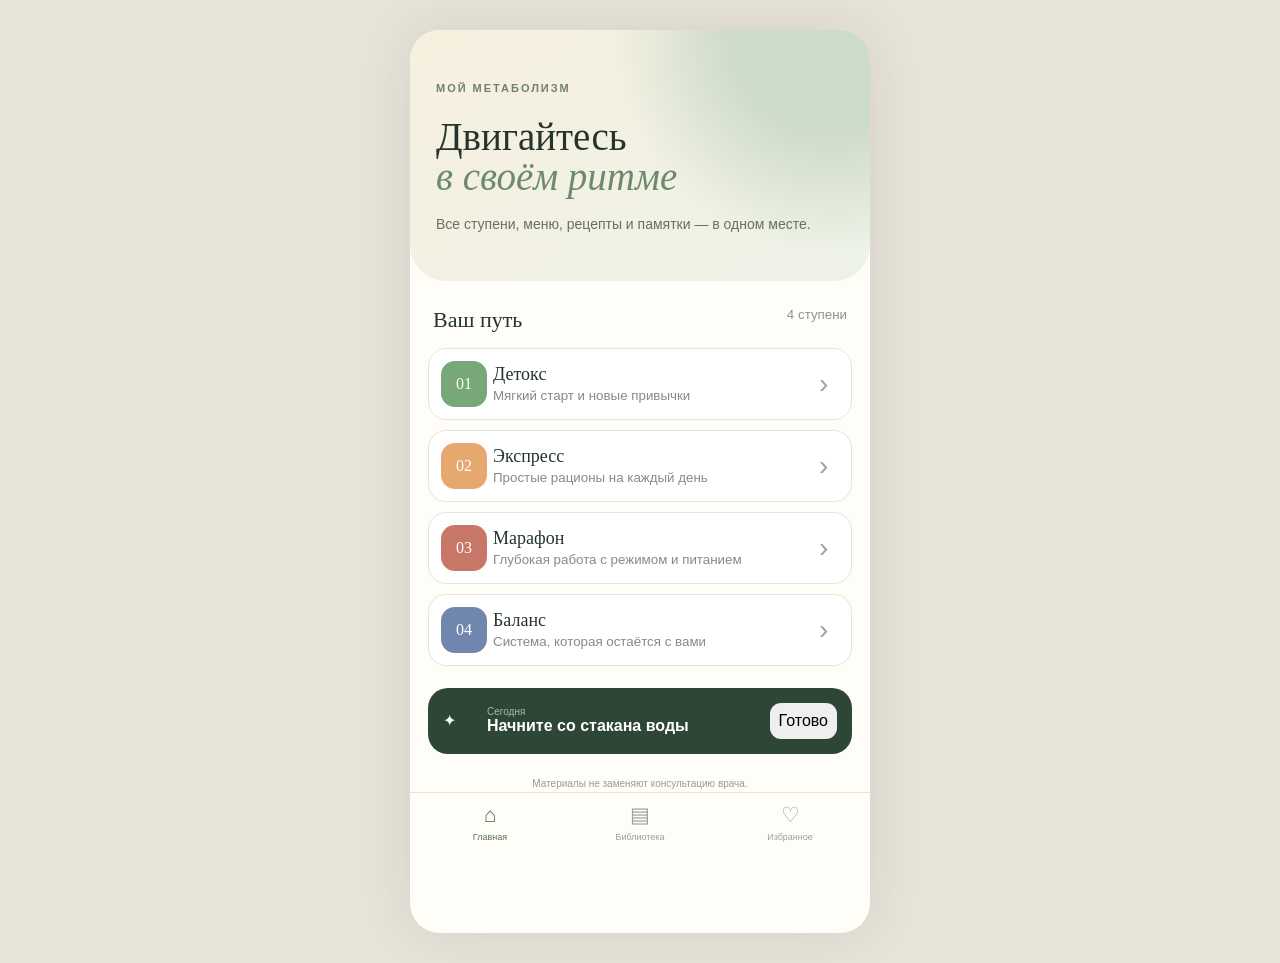
==== index.html @ 59013296 "Публикация мобильного приложения" ====
<!doctype html>
<html lang="ru">
<head>
  <meta charset="utf-8">
  <meta name="viewport" content="width=device-width,initial-scale=1,viewport-fit=cover">
  <meta name="theme-color" content="#fffdf8">
  <title>Мой метаболизм</title>
  <link rel="icon" href="/favicon.svg">
  <link rel="stylesheet" href="/app.css?v=3">
</head>
<body>
  <main id="app" class="shell"><div class="startup"><b>Мой метаболизм</b></div></main>
  <script src="/app.js?v=3" defer></script>
</body>
</html>
---- app.css ----
:root{--ink:#26352c;--paper:#fffdf8}*{box-sizing:border-box}html,body{margin:0;min-height:100%;background:#e8e4da;color:var(--ink);font-family:Arial,sans-serif}button,input{font:inherit}.shell{width:100%;max-width:460px;min-height:100dvh;margin:auto;background:var(--paper);padding-bottom:94px;box-shadow:0 0 60px #36403620}.startup{min-height:100dvh;display:grid;place-items:center;background:linear-gradient(145deg,#f7f0df,#edf2e7);font-family:Georgia,serif;font-size:24px}.hero{padding:52px 26px 32px;background:radial-gradient(circle at 92% 0,#cddbc9 0 20%,transparent 45%),linear-gradient(145deg,#f7f0df,#edf2e7);border-radius:0 0 36px 36px}.eyebrow{font-size:11px;text-transform:uppercase;letter-spacing:.18em;color:#72806f;font-weight:700}.hero h1{font-family:Georgia,serif;font-size:39px;line-height:1.02;margin:23px 0 16px;font-weight:400}.hero em{color:#6e8a6d;font-weight:400}.hero p,.pagehead p,.flowintro p,.menuerror p{font-size:14px;line-height:1.6;color:#657066}.content,.detailbody,.flowbody,.days,.page{padding:26px 18px}.section-title{display:flex;justify-content:space-between;margin:0 5px 15px}.section-title span,.detailbody h2{font-family:Georgia,serif;font-size:22px}.section-title small{color:#8c968d}.stage-list{display:grid;gap:10px}.stage{width:100%;border:1px solid #e8e4da;background:#fff;border-radius:18px;padding:12px;display:grid;grid-template-columns:52px 1fr 20px;text-align:left;align-items:center;color:var(--ink)}.stage-num{width:46px;height:46px;border-radius:14px;display:grid;place-items:center;color:#fff;font-family:Georgia,serif}.stage b{font-family:Georgia,serif;font-size:18px;font-weight:500;display:block}.stage small,.planpick small{display:block;color:#858b85;margin-top:3px}.stage i,.planpick i{font-size:28px;color:#9ca49c;font-style:normal}.today{margin-top:22px;background:#2e4636;color:#fff;border-radius:20px;padding:15px;display:grid;grid-template-columns:34px 1fr auto;align-items:center;gap:10px}.today small,.today b{display:block}.today small{opacity:.6;font-size:10px}.today button{border:0;border-radius:11px;padding:9px}.notice{font-size:10px;text-align:center;color:#9b9b92;margin:24px 15px}.bottomnav{position:fixed;z-index:5;bottom:0;left:50%;transform:translateX(-50%);width:min(100%,460px);height:78px;background:#fffdf8f5;border-top:1px solid #e9e3d7;display:grid;grid-template-columns:repeat(3,1fr);padding:9px 5px 12px}.bottomnav button{border:0;background:none;color:#9aa099;font-size:9px;display:flex;flex-direction:column;gap:5px;align-items:center}.bottomnav span{font-size:21px}.bottomnav .active{color:#55735b}.detailhead,.flowhead{padding:24px 22px 32px;background:linear-gradient(145deg,#e8f0e4,#fff4df);border-radius:0 0 30px 30px}.back{width:39px;height:39px;border:1px solid #ffffffaa;border-radius:13px;background:#ffffffbb;font-size:28px;color:#405044}.detailhead span,.flowhead small,.pagehead small,.flowintro small{display:block;font-size:10px;letter-spacing:.15em;text-transform:uppercase;color:#728673;margin-top:22px}.detailhead h1,.flowhead h1,.pagehead h1{font-family:Georgia,serif;font-weight:400;font-size:36px;margin:8px 0}.detailbody ul{list-style:none;padding:0}.detailbody li{padding:12px;background:#f6f3eb;border-radius:14px;margin:7px 0;font-size:13px}.planpick{width:100%;border:1px solid #e7e0d4;background:#fff;border-radius:16px;margin:8px 0;padding:13px 42px 13px 15px;text-align:left;position:relative;color:var(--ink)}.planpick span{font-size:9px;text-transform:uppercase;color:#7b917b}.planpick b{display:block;font-size:14px;margin:4px 0}.planpick i{position:absolute;right:15px;top:22px}.doc{display:flex;align-items:center;background:#fff;border:1px solid #e9e4d9;border-radius:15px;margin:8px 0}.doc a{padding:13px;flex:1;color:inherit;text-decoration:none}.doc b,.doc small{display:block}.doc small{font-size:9px;color:#999d97;margin-top:4px}.doc button{border:0;background:none;padding:18px;color:#b46f68;font-size:20px}.search{width:100%;border:1px solid #e4dfd4;border-radius:16px;padding:15px;margin:8px 0 15px}.steps{display:grid;grid-template-columns:repeat(3,1fr);gap:4px;margin-top:20px}.steps span{font-size:8px;color:#a3a7a1;text-align:center}.steps i{width:25px;height:25px;border-radius:50%;background:#e5e3dc;display:grid;place-items:center;margin:0 auto 5px;font-style:normal}.steps .on,.steps .done{color:#48634e}.steps .on i,.steps .done i{background:#5e7a62;color:#fff}.flowintro{display:grid;grid-template-columns:43px 1fr;gap:12px}.flowintro>span{width:42px;height:42px;border-radius:14px;background:#edf2e8;display:grid;place-items:center}.flowintro h2{font-family:Georgia,serif;font-weight:400;margin:5px 0}.checklist{margin:20px 0}.checklist button{width:100%;border:0;border-bottom:1px solid #ece8df;background:transparent;padding:13px 4px;display:grid;grid-template-columns:29px 1fr;gap:10px;text-align:left;color:#3d4b40}.checklist i{width:25px;height:25px;border:1px solid #cfd6cc;border-radius:8px;display:grid;place-items:center;font-style:normal}.checklist .checked{color:#8a918a;text-decoration:line-through}.checklist .checked i{background:#66806a;color:white}.primary{width:100%;border:0;border-radius:15px;background:#304a38;color:#fff;padding:15px}.dayhero{background:#eef2e9;border-radius:20px;padding:18px}.dayhero h2{font-family:Georgia,serif;font-size:34px;font-weight:400;margin:7px 0}.meal{display:grid;grid-template-columns:35px 1fr;gap:11px;border:1px solid #e8e2d7;border-radius:18px;padding:15px 12px;margin:9px 0;background:#fff}.meal>span{width:31px;height:31px;border-radius:11px;background:#5e7a62;color:#fff;display:grid;place-items:center}.meal small{font-size:9px;color:#8b968d}.meal h3{font-family:Georgia,serif;font-size:21px;font-weight:400;margin:3px 0 9px}.meal p{margin:7px 0;padding:9px 10px;background:#f7f4ed;border-radius:10px;font-size:12px;line-height:1.55;color:#536057}.daynav{position:sticky;bottom:10px;margin-top:18px;padding:10px;background:#fffdf8;border:1px solid #dfdbd1;border-radius:16px;display:grid;grid-template-columns:1fr auto 1fr;align-items:center;gap:8px}.daynav button{border:0;border-radius:11px;background:#304a38;color:#fff;padding:11px 8px;font-size:11px}.daynav button:disabled{background:#e1e1da;color:#9da19c}.daynav span{text-align:center;font-size:11px}.loading,.menuerror{min-height:300px;display:flex;flex-direction:column;align-items:center;justify-content:center;text-align:center;padding:25px}.loading:before{content:'';width:34px;height:34px;border:3px solid #ddd;border-top-color:#5e7a62;border-radius:50%;animation:spin .8s linear infinite;margin-bottom:14px}@keyframes spin{to{transform:rotate(360deg)}}@media(min-width:700px){body{padding:30px}.shell{border-radius:30px;overflow:hidden}.bottomnav{bottom:30px}}
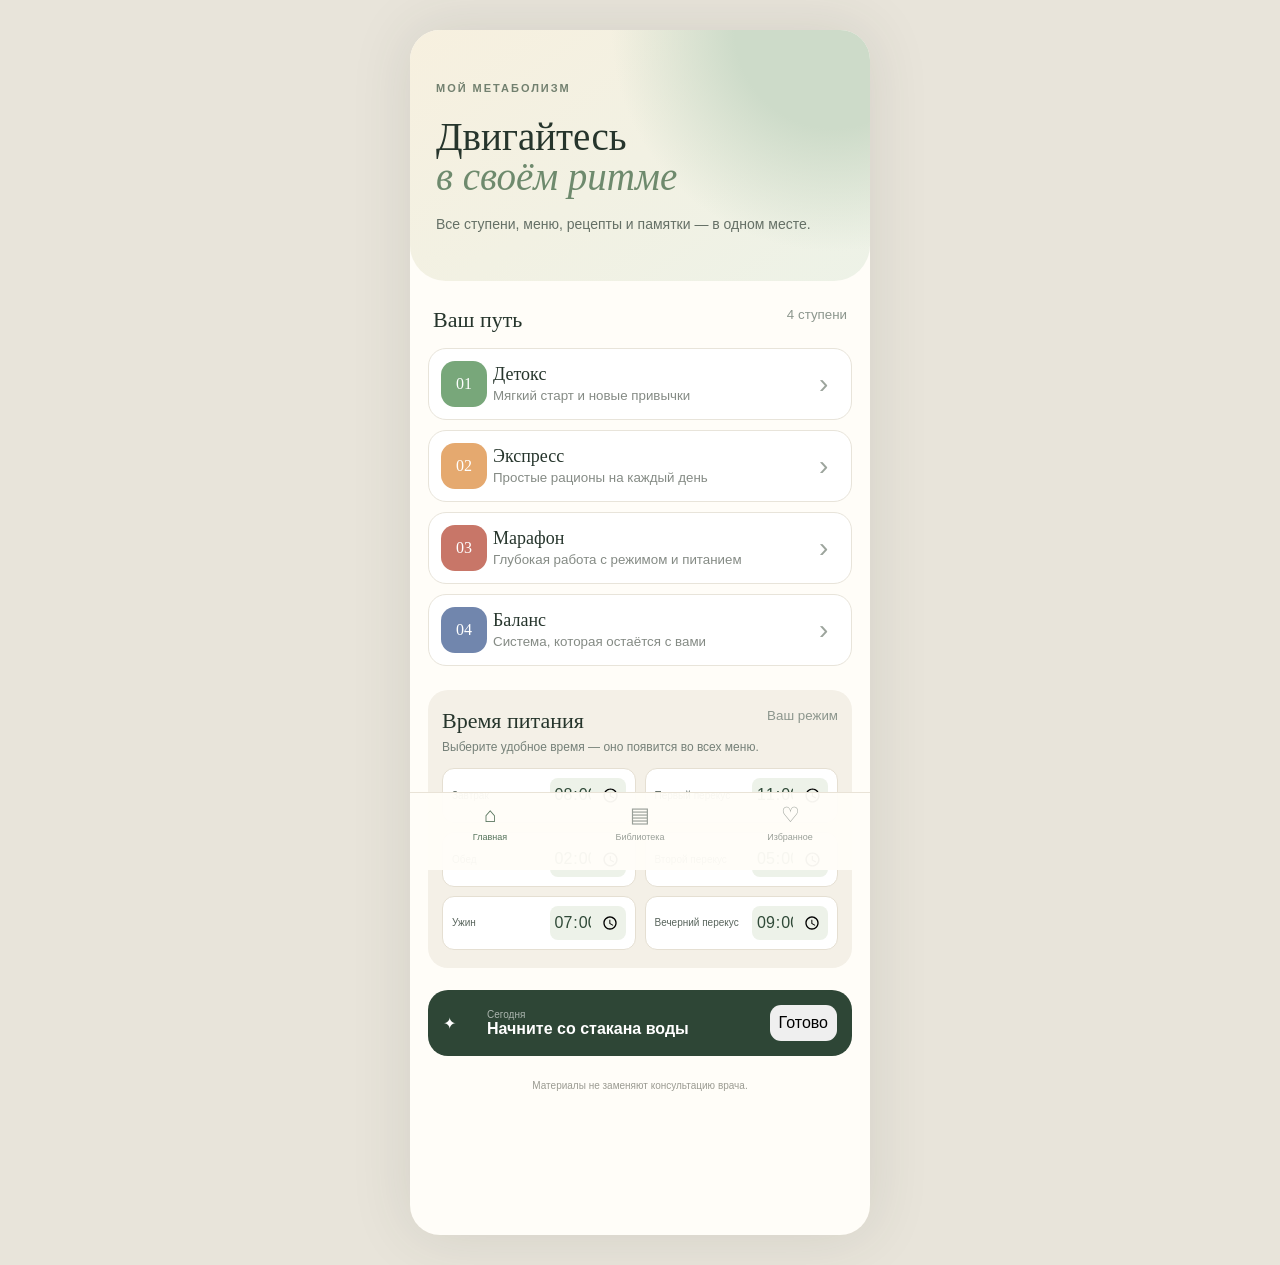
==== commit e8204bdf: "Обновлена версия меню" ====
--- a/index.html
+++ b/index.html
@@ -5,11 +5,12 @@
   <meta name="viewport" content="width=device-width,initial-scale=1,viewport-fit=cover">
   <meta name="theme-color" content="#fffdf8">
   <title>Мой метаболизм</title>
-  <link rel="icon" href="/favicon.svg">
-  <link rel="stylesheet" href="/app.css?v=3">
+  <link rel="icon" href="./favicon.svg">
+  <link rel="stylesheet" href="./app.css?v=4">
+  <link rel="stylesheet" href="./enhancements.css?v=1">
 </head>
 <body>
   <main id="app" class="shell"><div class="startup"><b>Мой метаболизм</b></div></main>
-  <script src="/app.js?v=3" defer></script>
+  <script src="./app.js?v=6" defer></script>
 </body>
 </html>
--- a/enhancements.css
+++ b/enhancements.css
@@ -0,0 +1,57 @@
+.times {
+  margin-top: 24px;
+  padding: 18px 14px;
+  background: #f4f0e7;
+  border-radius: 20px;
+}
+.times .section-title { margin: 0 0 6px; }
+.times > p { font-size: 12px; color: #758078; margin: 0 0 14px; }
+.timegrid { display: grid; grid-template-columns: 1fr 1fr; gap: 9px; }
+.timegrid label {
+  display: flex;
+  align-items: center;
+  justify-content: space-between;
+  gap: 7px;
+  background: #fff;
+  border: 1px solid #e5dfd2;
+  border-radius: 12px;
+  padding: 9px;
+}
+.timegrid label span { font-size: 10px; color: #59655d; }
+.timegrid input {
+  width: 76px;
+  border: 0;
+  background: #edf2e9;
+  border-radius: 8px;
+  padding: 6px 4px;
+  color: #304a38;
+}
+.variants { display: grid; gap: 9px; }
+.variant { background: #f7f4ed; border-radius: 12px; padding: 10px; }
+.variant b {
+  display: inline-block;
+  font-size: 10px;
+  text-transform: uppercase;
+  letter-spacing: .08em;
+  color: #55735b;
+  margin-bottom: 3px;
+}
+.variant p { margin: 0; padding: 0; background: transparent; }
+.meal.special > span { background: #a78c65; }
+.meal.special { background: #fffaf0; }
+.schedule {
+  display: grid;
+  grid-template-columns: repeat(5, 1fr);
+  gap: 4px;
+  margin: 10px 0 14px;
+}
+.schedule span {
+  min-width: 0;
+  padding: 7px 2px;
+  background: #edf2e9;
+  border-radius: 9px;
+  color: #69746c;
+  text-align: center;
+  font-size: 7px;
+}
+.schedule b { display: block; color: #304a38; font-size: 11px; margin-bottom: 2px; }
